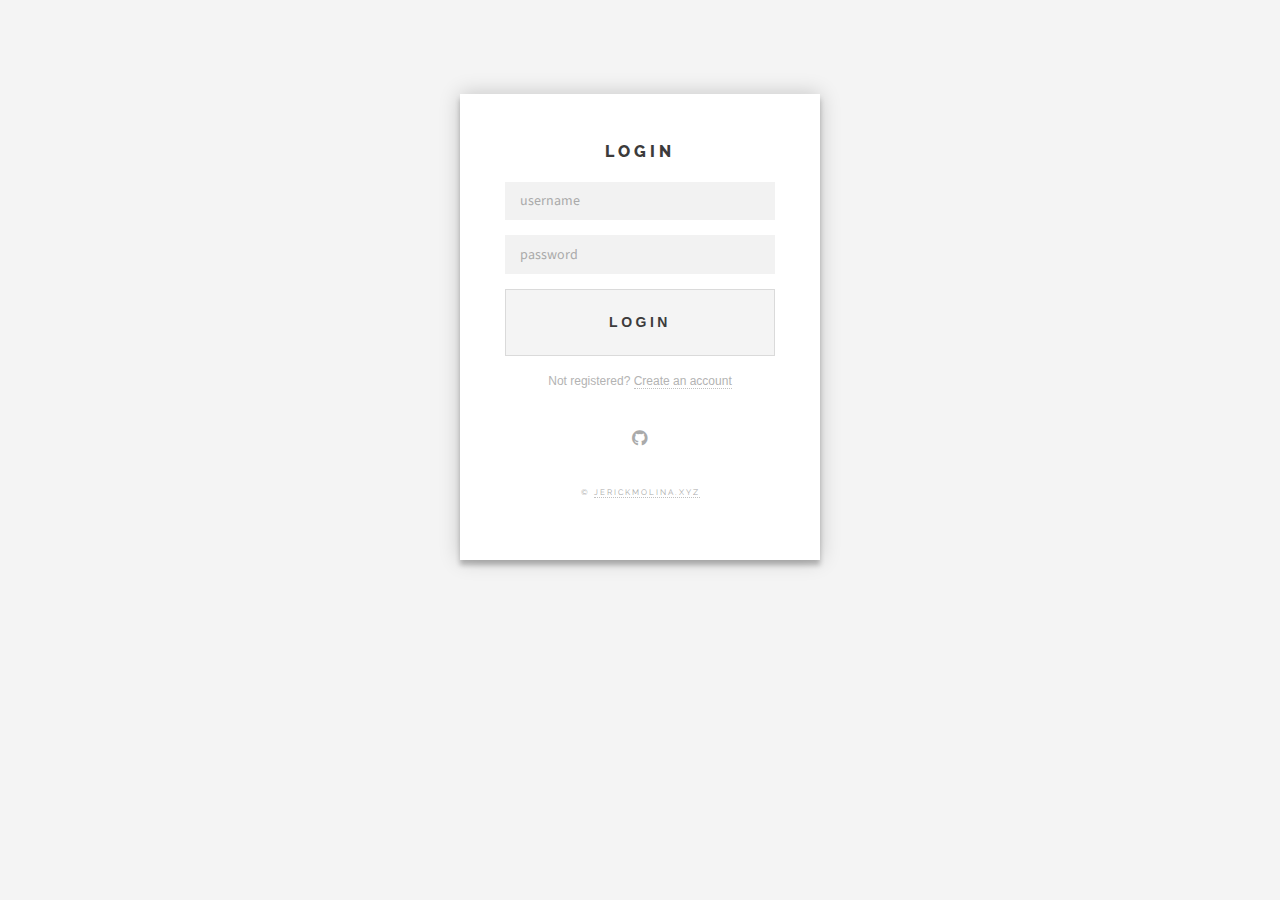
==== blog.html @ 4f43ad5d "added all files" ====
<!DOCTYPE html>
<html lang="en">
<head>
    <meta charset="UTF-8">
    <meta http-equiv="X-UA-Compatible" content="IE=edge">
    <meta name="viewport" content="width=device-width, initial-scale=1.0">
    <link rel="stylesheet" href="assets/css/main.css" />
    <link rel="stylesheet" href="assets/css/blog.css" />
    <title>Document</title>
</head>
<body>
    <body class="single is-preload">

		<!-- Wrapper -->
			<div id="wrapper">

				<!-- Header -->
					<header id="header">
						<h1><a href="index.html">Future Imperfect</a></h1>
						<nav class="links">
							<ul>
								<li><a href="/index.html">Home</a></li>
								<li class="profile"><a  href="profile.html">profile</a></li>
								<li><a class="logout"  href="#">Log In</a></li>
							</ul>
						</nav>
						<nav class="main">
							<ul>
								<li class="blog">
									<a class="fa-comment" href="#">Blog</a>
								
								</li>
								<li class="menu">
									<a class="fa-bars" href="#menu">Menu</a>
								</li>
							</ul>
						</nav>
					</header>

				<!-- Menu -->
				<section id="menu">

						<!-- Search -->
							<section>
								<form class="search" method="get" action="#">
									<input type="text" name="query" placeholder="Search" />
								</form>
							</section>

						<!-- Links -->
							<section>
								<ul class="links">
									<li>
										<a href="#">
											<h3>Lorem ipsum</h3>
											<p>Feugiat tempus veroeros dolor</p>
										</a>
									</li>
									<li>
										<a href="#">
											<h3>Dolor sit amet</h3>
											<p>Sed vitae justo condimentum</p>
										</a>
									</li>
									<li>
										<a href="#">
											<h3>Feugiat veroeros</h3>
											<p>Phasellus sed ultricies mi congue</p>
										</a>
									</li>
									<li>
										<a href="#">
											<h3>Etiam sed consequat</h3>
											<p>Porta lectus amet ultricies</p>
										</a>
									</li>
								</ul>
							</section>

						<!-- Actions -->
							<section>
								<ul class="actions stacked">
									<li><a href="#" class="button large fit">Log In</a></li>
								</ul>
							</section>

					</section>

				<!-- Main -->
             
					<div id="main">
                        <div class="form">    <h2> Create a blog post</h2>
							<h4><a href="#" onclick="history.back()">  | return </a></h2></h4>
						<!-- Post -->
							<article class="post">
								
								<header>
									<div class="title">
                                        <h4>Title</h4>
                                        <input  class="mTitle"type="text" maxlength="150" placeholder=""/>
                                        <h4>Sub Title</h4>
                                        <input class="sTitle" type="text" maxlength="150" placeholder=""/>
									</div>
									<div class="meta">
                                        <time class="published" datetime="2015-11-01">November 1, 2015</time>
										<div style="cursor:default;" class="author">  <span class="name">Jane Doe</span><img src="images/avatar.jpg" alt="" /></div> 
									</div>
								</header>
								<h4>Body</h4>
                                <textarea class="blogBody" maxlength="2500"></textarea>
								
							</article>
                            <button class="buttonPost">Post</button>
                        </div>
					</div>

				<!-- Footer -->
					<section id="footer">
						<ul class="icons">
							<li><a href="https://github.com/Jerick-Molina" class="icon brands fa-github"><span class="label">Twitter</span></a></li>
							
						</ul>
						<p class="copyright">&copy; 	<a href="https://jerickmolina.xyz" >jerickmolina.xyz</a> </p>
					</section>

			</div>



    <!-- Scripts -->
            <script src="assets/js/authorize.js"></script>
			<script src="assets/js/jquery.min.js"></script>
			<script src="assets/js/browser.min.js"></script>
			<script src="assets/js/breakpoints.min.js"></script>
			<script src="assets/js/util.js"></script>
            <script src="assets/js/authorize.js"></script>
			<script src="assets/js/main.js"></script>
            <script src="assets/js/blog.js"></script>
</body>

</html>
---- assets/css/main.css ----
@import url(fontawesome-all.min.css);
@import url("https://fonts.googleapis.com/css?family=Source+Sans+Pro:400,700|Raleway:400,800,900");

/*
	Future Imperfect by HTML5 UP
	html5up.net | @ajlkn
	Free for personal and commercial use under the CCA 3.0 license (html5up.net/license)
*/

html, body, div, span, applet, object,
iframe, h1, h2, h3, h4, h5, h6, p, blockquote,
pre, a, abbr, acronym, address, big, cite,
code, del, dfn, em, img, ins, kbd, q, s, samp,
small, strike, strong, sub, sup, tt, var, b,
u, i, center, dl, dt, dd, ol, ul, li, fieldset,
form, label, legend, table, caption, tbody,
tfoot, thead, tr, th, td, article, aside,
canvas, details, embed, figure, figcaption,
footer, header, hgroup, menu, nav, output, ruby,
section, summary, time, mark, audio, video {
	margin: 0;
	padding: 0;
	border: 0;
	font-size: 100%;
	font: inherit;
	vertical-align: baseline;}

article, aside, details, figcaption, figure,
footer, header, hgroup, menu, nav, section {
	display: block;}

body {
	line-height: 1;
}

ol, ul {
	list-style: none;
}

blockquote, q {
	quotes: none;
}

	blockquote:before, blockquote:after, q:before, q:after {
		content: '';
		content: none;
	}

table {
	border-collapse: collapse;
	border-spacing: 0;
}

body {
	-webkit-text-size-adjust: none;
}

mark {
	background-color: transparent;
	color: inherit;
}

input::-moz-focus-inner {
	border: 0;
	padding: 0;
}

input, select, textarea {
	-moz-appearance: none;
	-webkit-appearance: none;
	-ms-appearance: none;
	appearance: none;
}

/* Basic */

	@-ms-viewport {
		width: device-width;
	}

	body {
		-ms-overflow-style: scrollbar;
	}

	@media screen and (max-width: 480px) {

		html, body {
			min-width: 320px;
		}

	}

	html {
		box-sizing: border-box;
	}

	*, *:before, *:after {
		box-sizing: inherit;
	}

	body {
		background: #f4f4f4;
	}

		body.is-preload *, body.is-preload *:before, body.is-preload *:after {
			-moz-animation: none !important;
			-webkit-animation: none !important;
			-ms-animation: none !important;
			animation: none !important;
			-moz-transition: none !important;
			-webkit-transition: none !important;
			-ms-transition: none !important;
			transition: none !important;
		}

/* Type */

	body, input, select, textarea {
		color: #646464;
		font-family: "Source Sans Pro", Helvetica, sans-serif;
		font-size: 14pt;
		font-weight: 400;
		line-height: 1.75;
	}

		@media screen and (max-width: 1680px) {

			body, input, select, textarea {
				font-size: 12pt;
			}

		}

		@media screen and (max-width: 1280px) {

			body, input, select, textarea {
				font-size: 12pt;
			}

		}

		@media screen and (max-width: 980px) {

			body, input, select, textarea {
				font-size: 12pt;
			}

		}

		@media screen and (max-width: 736px) {

			body, input, select, textarea {
				font-size: 12pt;
			}

		}

		@media screen and (max-width: 480px) {

			body, input, select, textarea {
				font-size: 12pt;
			}

		}

	a {
		-moz-transition: color 0.2s ease, border-bottom-color 0.2s ease;
		-webkit-transition: color 0.2s ease, border-bottom-color 0.2s ease;
		-ms-transition: color 0.2s ease, border-bottom-color 0.2s ease;
		transition: color 0.2s ease, border-bottom-color 0.2s ease;
		border-bottom: dotted 1px rgba(160, 160, 160, 0.65);
		color: inherit;
		text-decoration: none;
	}

		a:before {
			-moz-transition: color 0.2s ease;
			-webkit-transition: color 0.2s ease;
			-ms-transition: color 0.2s ease;
			transition: color 0.2s ease;
			
		}
	.liked:before {
			
			color: #2ebaae !important;
		}
	
		a:hover {
			border-bottom-color: transparent;
			color: #2ebaae !important;
		}

			a:hover:before {
				color: #2ebaae !important;
			}

	strong, b {
		color: #3c3b3b;
		font-weight: 700;
	}

	em, i {
		font-style: italic;
	}

	p {
		margin: 0 0 2em 0;
	}

	h1, h2, h3, h4, h5, h6 {
		color: #3c3b3b;
		font-family: "Raleway", Helvetica, sans-serif;
		font-weight: 800;
		letter-spacing: 0.25em;
		line-height: 1.65;
		margin: 0 0 1em 0;
		text-transform: uppercase;
	}

		h1 a, h2 a, h3 a, h4 a, h5 a, h6 a {
			color: inherit;
			border-bottom: 0;
		}

	h2 {
		font-size: 1.1em;
	}

	h3 {
		font-size: 0.9em;
	}

	h4 {
		font-size: 0.7em;
	}

	h5 {
		font-size: 0.7em;
	}

	h6 {
		font-size: 0.7em;
	}

	sub {
		font-size: 0.8em;
		position: relative;
		top: 0.5em;
	}

	sup {
		font-size: 0.8em;
		position: relative;
		top: -0.5em;
	}

	blockquote {
		border-left: solid 4px rgba(160, 160, 160, 0.3);
		font-style: italic;
		margin: 0 0 2em 0;
		padding: 0.5em 0 0.5em 2em;
	}

	code {
		background: rgba(160, 160, 160, 0.075);
		border: solid 1px rgba(160, 160, 160, 0.3);
		font-family: "Courier New", monospace;
		font-size: 0.9em;
		margin: 0 0.25em;
		padding: 0.25em 0.65em;
	}

	pre {
		-webkit-overflow-scrolling: touch;
		font-family: "Courier New", monospace;
		font-size: 0.9em;
		margin: 0 0 2em 0;
	}

		pre code {
			display: block;
			line-height: 1.75em;
			padding: 1em 1.5em;
			overflow-x: auto;
		}

	hr {
		border: 0;
		border-bottom: solid 1px rgba(160, 160, 160, 0.3);
		margin: 2em 0;
	}

		hr.major {
			margin: 3em 0;
		}

	.align-left {
		text-align: left;
	}

	.align-center {
		text-align: center;
	}

	.align-right {
		text-align: right;
	}

/* Row */

	.row {
		display: flex;
		flex-wrap: wrap;
		box-sizing: border-box;
		align-items: stretch;
	}

		.row > * {
			box-sizing: border-box;
		}

		.row.gtr-uniform > * > :last-child {
			margin-bottom: 0;
		}

		.row.aln-left {
			justify-content: flex-start;
		}

		.row.aln-center {
			justify-content: center;
		}

		.row.aln-right {
			justify-content: flex-end;
		}

		.row.aln-top {
			align-items: flex-start;
		}

		.row.aln-middle {
			align-items: center;
		}

		.row.aln-bottom {
			align-items: flex-end;
		}

		.row > .imp {
			order: -1;
		}

		.row > .col-1 {
			width: 8.33333%;
		}

		.row > .off-1 {
			margin-left: 8.33333%;
		}

		.row > .col-2 {
			width: 16.66667%;
		}

		.row > .off-2 {
			margin-left: 16.66667%;
		}

		.row > .col-3 {
			width: 25%;
		}

		.row > .off-3 {
			margin-left: 25%;
		}

		.row > .col-4 {
			width: 33.33333%;
		}

		.row > .off-4 {
			margin-left: 33.33333%;
		}

		.row > .col-5 {
			width: 41.66667%;
		}

		.row > .off-5 {
			margin-left: 41.66667%;
		}

		.row > .col-6 {
			width: 50%;
		}

		.row > .off-6 {
			margin-left: 50%;
		}

		.row > .col-7 {
			width: 58.33333%;
		}

		.row > .off-7 {
			margin-left: 58.33333%;
		}

		.row > .col-8 {
			width: 66.66667%;
		}

		.row > .off-8 {
			margin-left: 66.66667%;
		}

		.row > .col-9 {
			width: 75%;
		}

		.row > .off-9 {
			margin-left: 75%;
		}

		.row > .col-10 {
			width: 83.33333%;
		}

		.row > .off-10 {
			margin-left: 83.33333%;
		}

		.row > .col-11 {
			width: 91.66667%;
		}

		.row > .off-11 {
			margin-left: 91.66667%;
		}

		.row > .col-12 {
			width: 100%;
		}

		.row > .off-12 {
			margin-left: 100%;
		}

		.row.gtr-0 {
			margin-top: 0;
			margin-left: 0em;
		}

			.row.gtr-0 > * {
				padding: 0 0 0 0em;
			}

			.row.gtr-0.gtr-uniform {
				margin-top: 0em;
			}

				.row.gtr-0.gtr-uniform > * {
					padding-top: 0em;
				}

		.row.gtr-25 {
			margin-top: 0;
			margin-left: -0.25em;
		}

			.row.gtr-25 > * {
				padding: 0 0 0 0.25em;
			}

			.row.gtr-25.gtr-uniform {
				margin-top: -0.25em;
			}

				.row.gtr-25.gtr-uniform > * {
					padding-top: 0.25em;
				}

		.row.gtr-50 {
			margin-top: 0;
			margin-left: -0.5em;
		}

			.row.gtr-50 > * {
				padding: 0 0 0 0.5em;
			}

			.row.gtr-50.gtr-uniform {
				margin-top: -0.5em;
			}

				.row.gtr-50.gtr-uniform > * {
					padding-top: 0.5em;
				}

		.row {
			margin-top: 0;
			margin-left: -1em;
		}

			.row > * {
				padding: 0 0 0 1em;
			}

			.row.gtr-uniform {
				margin-top: -1em;
			}

				.row.gtr-uniform > * {
					padding-top: 1em;
				}

		.row.gtr-150 {
			margin-top: 0;
			margin-left: -1.5em;
		}

			.row.gtr-150 > * {
				padding: 0 0 0 1.5em;
			}

			.row.gtr-150.gtr-uniform {
				margin-top: -1.5em;
			}

				.row.gtr-150.gtr-uniform > * {
					padding-top: 1.5em;
				}

		.row.gtr-200 {
			margin-top: 0;
			margin-left: -2em;
		}

			.row.gtr-200 > * {
				padding: 0 0 0 2em;
			}

			.row.gtr-200.gtr-uniform {
				margin-top: -2em;
			}

				.row.gtr-200.gtr-uniform > * {
					padding-top: 2em;
				}

		@media screen and (max-width: 1680px) {

			.row {
				display: flex;
				flex-wrap: wrap;
				box-sizing: border-box;
				align-items: stretch;
			}

				.row > * {
					box-sizing: border-box;
				}

				.row.gtr-uniform > * > :last-child {
					margin-bottom: 0;
				}

				.row.aln-left {
					justify-content: flex-start;
				}

				.row.aln-center {
					justify-content: center;
				}

				.row.aln-right {
					justify-content: flex-end;
				}

				.row.aln-top {
					align-items: flex-start;
				}

				.row.aln-middle {
					align-items: center;
				}

				.row.aln-bottom {
					align-items: flex-end;
				}

				.row > .imp-xlarge {
					order: -1;
				}

				.row > .col-1-xlarge {
					width: 8.33333%;
				}

				.row > .off-1-xlarge {
					margin-left: 8.33333%;
				}

				.row > .col-2-xlarge {
					width: 16.66667%;
				}

				.row > .off-2-xlarge {
					margin-left: 16.66667%;
				}

				.row > .col-3-xlarge {
					width: 25%;
				}

				.row > .off-3-xlarge {
					margin-left: 25%;
				}

				.row > .col-4-xlarge {
					width: 33.33333%;
				}

				.row > .off-4-xlarge {
					margin-left: 33.33333%;
				}

				.row > .col-5-xlarge {
					width: 41.66667%;
				}

				.row > .off-5-xlarge {
					margin-left: 41.66667%;
				}

				.row > .col-6-xlarge {
					width: 50%;
				}

				.row > .off-6-xlarge {
					margin-left: 50%;
				}

				.row > .col-7-xlarge {
					width: 58.33333%;
				}

				.row > .off-7-xlarge {
					margin-left: 58.33333%;
				}

				.row > .col-8-xlarge {
					width: 66.66667%;
				}

				.row > .off-8-xlarge {
					margin-left: 66.66667%;
				}

				.row > .col-9-xlarge {
					width: 75%;
				}

				.row > .off-9-xlarge {
					margin-left: 75%;
				}

				.row > .col-10-xlarge {
					width: 83.33333%;
				}

				.row > .off-10-xlarge {
					margin-left: 83.33333%;
				}

				.row > .col-11-xlarge {
					width: 91.66667%;
				}

				.row > .off-11-xlarge {
					margin-left: 91.66667%;
				}

				.row > .col-12-xlarge {
					width: 100%;
				}

				.row > .off-12-xlarge {
					margin-left: 100%;
				}

				.row.gtr-0 {
					margin-top: 0;
					margin-left: 0em;
				}

					.row.gtr-0 > * {
						padding: 0 0 0 0em;
					}

					.row.gtr-0.gtr-uniform {
						margin-top: 0em;
					}

						.row.gtr-0.gtr-uniform > * {
							padding-top: 0em;
						}

				.row.gtr-25 {
					margin-top: 0;
					margin-left: -0.25em;
				}

					.row.gtr-25 > * {
						padding: 0 0 0 0.25em;
					}

					.row.gtr-25.gtr-uniform {
						margin-top: -0.25em;
					}

						.row.gtr-25.gtr-uniform > * {
							padding-top: 0.25em;
						}

				.row.gtr-50 {
					margin-top: 0;
					margin-left: -0.5em;
				}

					.row.gtr-50 > * {
						padding: 0 0 0 0.5em;
					}

					.row.gtr-50.gtr-uniform {
						margin-top: -0.5em;
					}

						.row.gtr-50.gtr-uniform > * {
							padding-top: 0.5em;
						}

				.row {
					margin-top: 0;
					margin-left: -1em;
				}

					.row > * {
						padding: 0 0 0 1em;
					}

					.row.gtr-uniform {
						margin-top: -1em;
					}

						.row.gtr-uniform > * {
							padding-top: 1em;
						}

				.row.gtr-150 {
					margin-top: 0;
					margin-left: -1.5em;
				}

					.row.gtr-150 > * {
						padding: 0 0 0 1.5em;
					}

					.row.gtr-150.gtr-uniform {
						margin-top: -1.5em;
					}

						.row.gtr-150.gtr-uniform > * {
							padding-top: 1.5em;
						}

				.row.gtr-200 {
					margin-top: 0;
					margin-left: -2em;
				}

					.row.gtr-200 > * {
						padding: 0 0 0 2em;
					}

					.row.gtr-200.gtr-uniform {
						margin-top: -2em;
					}

						.row.gtr-200.gtr-uniform > * {
							padding-top: 2em;
						}

		}

		@media screen and (max-width: 1280px) {

			.row {
				display: flex;
				flex-wrap: wrap;
				box-sizing: border-box;
				align-items: stretch;
			}

				.row > * {
					box-sizing: border-box;
				}

				.row.gtr-uniform > * > :last-child {
					margin-bottom: 0;
				}

				.row.aln-left {
					justify-content: flex-start;
				}

				.row.aln-center {
					justify-content: center;
				}

				.row.aln-right {
					justify-content: flex-end;
				}

				.row.aln-top {
					align-items: flex-start;
				}

				.row.aln-middle {
					align-items: center;
				}

				.row.aln-bottom {
					align-items: flex-end;
				}

				.row > .imp-large {
					order: -1;
				}

				.row > .col-1-large {
					width: 8.33333%;
				}

				.row > .off-1-large {
					margin-left: 8.33333%;
				}

				.row > .col-2-large {
					width: 16.66667%;
				}

				.row > .off-2-large {
					margin-left: 16.66667%;
				}

				.row > .col-3-large {
					width: 25%;
				}

				.row > .off-3-large {
					margin-left: 25%;
				}

				.row > .col-4-large {
					width: 33.33333%;
				}

				.row > .off-4-large {
					margin-left: 33.33333%;
				}

				.row > .col-5-large {
					width: 41.66667%;
				}

				.row > .off-5-large {
					margin-left: 41.66667%;
				}

				.row > .col-6-large {
					width: 50%;
				}

				.row > .off-6-large {
					margin-left: 50%;
				}

				.row > .col-7-large {
					width: 58.33333%;
				}

				.row > .off-7-large {
					margin-left: 58.33333%;
				}

				.row > .col-8-large {
					width: 66.66667%;
				}

				.row > .off-8-large {
					margin-left: 66.66667%;
				}

				.row > .col-9-large {
					width: 75%;
				}

				.row > .off-9-large {
					margin-left: 75%;
				}

				.row > .col-10-large {
					width: 83.33333%;
				}

				.row > .off-10-large {
					margin-left: 83.33333%;
				}

				.row > .col-11-large {
					width: 91.66667%;
				}

				.row > .off-11-large {
					margin-left: 91.66667%;
				}

				.row > .col-12-large {
					width: 100%;
				}

				.row > .off-12-large {
					margin-left: 100%;
				}

				.row.gtr-0 {
					margin-top: 0;
					margin-left: 0em;
				}

					.row.gtr-0 > * {
						padding: 0 0 0 0em;
					}

					.row.gtr-0.gtr-uniform {
						margin-top: 0em;
					}

						.row.gtr-0.gtr-uniform > * {
							padding-top: 0em;
						}

				.row.gtr-25 {
					margin-top: 0;
					margin-left: -0.25em;
				}

					.row.gtr-25 > * {
						padding: 0 0 0 0.25em;
					}

					.row.gtr-25.gtr-uniform {
						margin-top: -0.25em;
					}

						.row.gtr-25.gtr-uniform > * {
							padding-top: 0.25em;
						}

				.row.gtr-50 {
					margin-top: 0;
					margin-left: -0.5em;
				}

					.row.gtr-50 > * {
						padding: 0 0 0 0.5em;
					}

					.row.gtr-50.gtr-uniform {
						margin-top: -0.5em;
					}

						.row.gtr-50.gtr-uniform > * {
							padding-top: 0.5em;
						}

				.row {
					margin-top: 0;
					margin-left: -1em;
				}

					.row > * {
						padding: 0 0 0 1em;
					}

					.row.gtr-uniform {
						margin-top: -1em;
					}

						.row.gtr-uniform > * {
							padding-top: 1em;
						}

				.row.gtr-150 {
					margin-top: 0;
					margin-left: -1.5em;
				}

					.row.gtr-150 > * {
						padding: 0 0 0 1.5em;
					}

					.row.gtr-150.gtr-uniform {
						margin-top: -1.5em;
					}

						.row.gtr-150.gtr-uniform > * {
							padding-top: 1.5em;
						}

				.row.gtr-200 {
					margin-top: 0;
					margin-left: -2em;
				}

					.row.gtr-200 > * {
						padding: 0 0 0 2em;
					}

					.row.gtr-200.gtr-uniform {
						margin-top: -2em;
					}

						.row.gtr-200.gtr-uniform > * {
							padding-top: 2em;
						}

		}

		@media screen and (max-width: 980px) {

			.row {
				display: flex;
				flex-wrap: wrap;
				box-sizing: border-box;
				align-items: stretch;
			}

				.row > * {
					box-sizing: border-box;
				}

				.row.gtr-uniform > * > :last-child {
					margin-bottom: 0;
				}

				.row.aln-left {
					justify-content: flex-start;
				}

				.row.aln-center {
					justify-content: center;
				}

				.row.aln-right {
					justify-content: flex-end;
				}

				.row.aln-top {
					align-items: flex-start;
				}

				.row.aln-middle {
					align-items: center;
				}

				.row.aln-bottom {
					align-items: flex-end;
				}

				.row > .imp-medium {
					order: -1;
				}

				.row > .col-1-medium {
					width: 8.33333%;
				}

				.row > .off-1-medium {
					margin-left: 8.33333%;
				}

				.row > .col-2-medium {
					width: 16.66667%;
				}

				.row > .off-2-medium {
					margin-left: 16.66667%;
				}

				.row > .col-3-medium {
					width: 25%;
				}

				.row > .off-3-medium {
					margin-left: 25%;
				}

				.row > .col-4-medium {
					width: 33.33333%;
				}

				.row > .off-4-medium {
					margin-left: 33.33333%;
				}

				.row > .col-5-medium {
					width: 41.66667%;
				}

				.row > .off-5-medium {
					margin-left: 41.66667%;
				}

				.row > .col-6-medium {
					width: 50%;
				}

				.row > .off-6-medium {
					margin-left: 50%;
				}

				.row > .col-7-medium {
					width: 58.33333%;
				}

				.row > .off-7-medium {
					margin-left: 58.33333%;
				}

				.row > .col-8-medium {
					width: 66.66667%;
				}

				.row > .off-8-medium {
					margin-left: 66.66667%;
				}

				.row > .col-9-medium {
					width: 75%;
				}

				.row > .off-9-medium {
					margin-left: 75%;
				}

				.row > .col-10-medium {
					width: 83.33333%;
				}

				.row > .off-10-medium {
					margin-left: 83.33333%;
				}

				.row > .col-11-medium {
					width: 91.66667%;
				}

				.row > .off-11-medium {
					margin-left: 91.66667%;
				}

				.row > .col-12-medium {
					width: 100%;
				}

				.row > .off-12-medium {
					margin-left: 100%;
				}

				.row.gtr-0 {
					margin-top: 0;
					margin-left: 0em;
				}

					.row.gtr-0 > * {
						padding: 0 0 0 0em;
					}

					.row.gtr-0.gtr-uniform {
						margin-top: 0em;
					}

						.row.gtr-0.gtr-uniform > * {
							padding-top: 0em;
						}

				.row.gtr-25 {
					margin-top: 0;
					margin-left: -0.25em;
				}

					.row.gtr-25 > * {
						padding: 0 0 0 0.25em;
					}

					.row.gtr-25.gtr-uniform {
						margin-top: -0.25em;
					}

						.row.gtr-25.gtr-uniform > * {
							padding-top: 0.25em;
						}

				.row.gtr-50 {
					margin-top: 0;
					margin-left: -0.5em;
				}

					.row.gtr-50 > * {
						padding: 0 0 0 0.5em;
					}

					.row.gtr-50.gtr-uniform {
						margin-top: -0.5em;
					}

						.row.gtr-50.gtr-uniform > * {
							padding-top: 0.5em;
						}

				.row {
					margin-top: 0;
					margin-left: -1em;
				}

					.row > * {
						padding: 0 0 0 1em;
					}

					.row.gtr-uniform {
						margin-top: -1em;
					}

						.row.gtr-uniform > * {
							padding-top: 1em;
						}

				.row.gtr-150 {
					margin-top: 0;
					margin-left: -1.5em;
				}

					.row.gtr-150 > * {
						padding: 0 0 0 1.5em;
					}

					.row.gtr-150.gtr-uniform {
						margin-top: -1.5em;
					}

						.row.gtr-150.gtr-uniform > * {
							padding-top: 1.5em;
						}

				.row.gtr-200 {
					margin-top: 0;
					margin-left: -2em;
				}

					.row.gtr-200 > * {
						padding: 0 0 0 2em;
					}

					.row.gtr-200.gtr-uniform {
						margin-top: -2em;
					}

						.row.gtr-200.gtr-uniform > * {
							padding-top: 2em;
						}

		}

		@media screen and (max-width: 736px) {

			.row {
				display: flex;
				flex-wrap: wrap;
				box-sizing: border-box;
				align-items: stretch;
			}

				.row > * {
					box-sizing: border-box;
				}

				.row.gtr-uniform > * > :last-child {
					margin-bottom: 0;
				}

				.row.aln-left {
					justify-content: flex-start;
				}

				.row.aln-center {
					justify-content: center;
				}

				.row.aln-right {
					justify-content: flex-end;
				}

				.row.aln-top {
					align-items: flex-start;
				}

				.row.aln-middle {
					align-items: center;
				}

				.row.aln-bottom {
					align-items: flex-end;
				}

				.row > .imp-small {
					order: -1;
				}

				.row > .col-1-small {
					width: 8.33333%;
				}

				.row > .off-1-small {
					margin-left: 8.33333%;
				}

				.row > .col-2-small {
					width: 16.66667%;
				}

				.row > .off-2-small {
					margin-left: 16.66667%;
				}

				.row > .col-3-small {
					width: 25%;
				}

				.row > .off-3-small {
					margin-left: 25%;
				}

				.row > .col-4-small {
					width: 33.33333%;
				}

				.row > .off-4-small {
					margin-left: 33.33333%;
				}

				.row > .col-5-small {
					width: 41.66667%;
				}

				.row > .off-5-small {
					margin-left: 41.66667%;
				}

				.row > .col-6-small {
					width: 50%;
				}

				.row > .off-6-small {
					margin-left: 50%;
				}

				.row > .col-7-small {
					width: 58.33333%;
				}

				.row > .off-7-small {
					margin-left: 58.33333%;
				}

				.row > .col-8-small {
					width: 66.66667%;
				}

				.row > .off-8-small {
					margin-left: 66.66667%;
				}

				.row > .col-9-small {
					width: 75%;
				}

				.row > .off-9-small {
					margin-left: 75%;
				}

				.row > .col-10-small {
					width: 83.33333%;
				}

				.row > .off-10-small {
					margin-left: 83.33333%;
				}

				.row > .col-11-small {
					width: 91.66667%;
				}

				.row > .off-11-small {
					margin-left: 91.66667%;
				}

				.row > .col-12-small {
					width: 100%;
				}

				.row > .off-12-small {
					margin-left: 100%;
				}

				.row.gtr-0 {
					margin-top: 0;
					margin-left: 0em;
				}

					.row.gtr-0 > * {
						padding: 0 0 0 0em;
					}

					.row.gtr-0.gtr-uniform {
						margin-top: 0em;
					}

						.row.gtr-0.gtr-uniform > * {
							padding-top: 0em;
						}

				.row.gtr-25 {
					margin-top: 0;
					margin-left: -0.25em;
				}

					.row.gtr-25 > * {
						padding: 0 0 0 0.25em;
					}

					.row.gtr-25.gtr-uniform {
						margin-top: -0.25em;
					}

						.row.gtr-25.gtr-uniform > * {
							padding-top: 0.25em;
						}

				.row.gtr-50 {
					margin-top: 0;
					margin-left: -0.5em;
				}

					.row.gtr-50 > * {
						padding: 0 0 0 0.5em;
					}

					.row.gtr-50.gtr-uniform {
						margin-top: -0.5em;
					}

						.row.gtr-50.gtr-uniform > * {
							padding-top: 0.5em;
						}

				.row {
					margin-top: 0;
					margin-left: -1em;
				}

					.row > * {
						padding: 0 0 0 1em;
					}

					.row.gtr-uniform {
						margin-top: -1em;
					}

						.row.gtr-uniform > * {
							padding-top: 1em;
						}

				.row.gtr-150 {
					margin-top: 0;
					margin-left: -1.5em;
				}

					.row.gtr-150 > * {
						padding: 0 0 0 1.5em;
					}

					.row.gtr-150.gtr-uniform {
						margin-top: -1.5em;
					}

						.row.gtr-150.gtr-uniform > * {
							padding-top: 1.5em;
						}

				.row.gtr-200 {
					margin-top: 0;
					margin-left: -2em;
				}

					.row.gtr-200 > * {
						padding: 0 0 0 2em;
					}

					.row.gtr-200.gtr-uniform {
						margin-top: -2em;
					}

						.row.gtr-200.gtr-uniform > * {
							padding-top: 2em;
						}

		}

		@media screen and (max-width: 480px) {

			.row {
				display: flex;
				flex-wrap: wrap;
				box-sizing: border-box;
				align-items: stretch;
			}

				.row > * {
					box-sizing: border-box;
				}

				.row.gtr-uniform > * > :last-child {
					margin-bottom: 0;
				}

				.row.aln-left {
					justify-content: flex-start;
				}

				.row.aln-center {
					justify-content: center;
				}

				.row.aln-right {
					justify-content: flex-end;
				}

				.row.aln-top {
					align-items: flex-start;
				}

				.row.aln-middle {
					align-items: center;
				}

				.row.aln-bottom {
					align-items: flex-end;
				}

				.row > .imp-xsmall {
					order: -1;
				}

				.row > .col-1-xsmall {
					width: 8.33333%;
				}

				.row > .off-1-xsmall {
					margin-left: 8.33333%;
				}

				.row > .col-2-xsmall {
					width: 16.66667%;
				}

				.row > .off-2-xsmall {
					margin-left: 16.66667%;
				}

				.row > .col-3-xsmall {
					width: 25%;
				}

				.row > .off-3-xsmall {
					margin-left: 25%;
				}

				.row > .col-4-xsmall {
					width: 33.33333%;
				}

				.row > .off-4-xsmall {
					margin-left: 33.33333%;
				}

				.row > .col-5-xsmall {
					width: 41.66667%;
				}

				.row > .off-5-xsmall {
					margin-left: 41.66667%;
				}

				.row > .col-6-xsmall {
					width: 50%;
				}

				.row > .off-6-xsmall {
					margin-left: 50%;
				}

				.row > .col-7-xsmall {
					width: 58.33333%;
				}

				.row > .off-7-xsmall {
					margin-left: 58.33333%;
				}

				.row > .col-8-xsmall {
					width: 66.66667%;
				}

				.row > .off-8-xsmall {
					margin-left: 66.66667%;
				}

				.row > .col-9-xsmall {
					width: 75%;
				}

				.row > .off-9-xsmall {
					margin-left: 75%;
				}

				.row > .col-10-xsmall {
					width: 83.33333%;
				}

				.row > .off-10-xsmall {
					margin-left: 83.33333%;
				}

				.row > .col-11-xsmall {
					width: 91.66667%;
				}

				.row > .off-11-xsmall {
					margin-left: 91.66667%;
				}

				.row > .col-12-xsmall {
					width: 100%;
				}

				.row > .off-12-xsmall {
					margin-left: 100%;
				}

				.row.gtr-0 {
					margin-top: 0;
					margin-left: 0em;
				}

					.row.gtr-0 > * {
						padding: 0 0 0 0em;
					}

					.row.gtr-0.gtr-uniform {
						margin-top: 0em;
					}

						.row.gtr-0.gtr-uniform > * {
							padding-top: 0em;
						}

				.row.gtr-25 {
					margin-top: 0;
					margin-left: -0.25em;
				}

					.row.gtr-25 > * {
						padding: 0 0 0 0.25em;
					}

					.row.gtr-25.gtr-uniform {
						margin-top: -0.25em;
					}

						.row.gtr-25.gtr-uniform > * {
							padding-top: 0.25em;
						}

				.row.gtr-50 {
					margin-top: 0;
					margin-left: -0.5em;
				}

					.row.gtr-50 > * {
						padding: 0 0 0 0.5em;
					}

					.row.gtr-50.gtr-uniform {
						margin-top: -0.5em;
					}

						.row.gtr-50.gtr-uniform > * {
							padding-top: 0.5em;
						}

				.row {
					margin-top: 0;
					margin-left: -1em;
				}

					.row > * {
						padding: 0 0 0 1em;
					}

					.row.gtr-uniform {
						margin-top: -1em;
					}

						.row.gtr-uniform > * {
							padding-top: 1em;
						}

				.row.gtr-150 {
					margin-top: 0;
					margin-left: -1.5em;
				}

					.row.gtr-150 > * {
						padding: 0 0 0 1.5em;
					}

					.row.gtr-150.gtr-uniform {
						margin-top: -1.5em;
					}

						.row.gtr-150.gtr-uniform > * {
							padding-top: 1.5em;
						}

				.row.gtr-200 {
					margin-top: 0;
					margin-left: -2em;
				}

					.row.gtr-200 > * {
						padding: 0 0 0 2em;
					}

					.row.gtr-200.gtr-uniform {
						margin-top: -2em;
					}

						.row.gtr-200.gtr-uniform > * {
							padding-top: 2em;
						}

		}

/* Author */

	.author {
		display: -moz-flex;
		display: -webkit-flex;
		display: -ms-flex;
		display: flex;
		-moz-flex-direction: row;
		-webkit-flex-direction: row;
		-ms-flex-direction: row;
		flex-direction: row;
		-moz-align-items: center;
		-webkit-align-items: center;
		-ms-align-items: center;
		align-items: center;
		-moz-justify-content: -moz-flex-end;
		-webkit-justify-content: -webkit-flex-end;
		-ms-justify-content: -ms-flex-end;
		justify-content: flex-end;
		border-bottom: 0;
		font-family: "Raleway", Helvetica, sans-serif;
		font-size: 0.6em;
		font-weight: 400;
		letter-spacing: 0.25em;
		text-transform: uppercase;
		white-space: nowrap;
	}

		.author .name {
			-moz-transition: border-bottom-color 0.2s ease;
			-webkit-transition: border-bottom-color 0.2s ease;
			-ms-transition: border-bottom-color 0.2s ease;
			transition: border-bottom-color 0.2s ease;
			border-bottom: dotted 1px rgba(160, 160, 160, 0.65);
			display: block;
			margin: 0 1.5em 0 0;
		}

		.author img {
			border-radius: 100%;
			display: block;
			width: 4em;
		}

		.author:hover .name {
			border-bottom-color: transparent;
		}

/* Blurb */

	.blurb h2 {
		font-size: 0.8em;
		margin: 0 0 1.5em 0;
	}

	.blurb h3 {
		font-size: 0.7em;
	}

	.blurb p {
		font-size: 0.9em;
	}

/* Box */

	.box {
		border: solid 1px rgba(160, 160, 160, 0.3);
		margin-bottom: 2em;
		padding: 1.5em;
	}

		.box > :last-child,
		.box > :last-child > :last-child,
		.box > :last-child > :last-child > :last-child {
			margin-bottom: 0;
		}

		.box.alt {
			border: 0;
			border-radius: 0;
			padding: 0;
		}

/* Button */

	input[type="submit"],
	input[type="reset"],
	input[type="button"],
	button,
	.button {
		-moz-appearance: none;
		-webkit-appearance: none;
		-ms-appearance: none;
		appearance: none;
		-moz-transition: background-color 0.2s ease, box-shadow 0.2s ease, color 0.2s ease;
		-webkit-transition: background-color 0.2s ease, box-shadow 0.2s ease, color 0.2s ease;
		-ms-transition: background-color 0.2s ease, box-shadow 0.2s ease, color 0.2s ease;
		transition: background-color 0.2s ease, box-shadow 0.2s ease, color 0.2s ease;
		background-color: transparent;
		border: 0;
		box-shadow: inset 0 0 0 1px rgba(160, 160, 160, 0.3);
		color: #3c3b3b !important;
		cursor: pointer;
		display: inline-block;
		font-family: "Raleway", Helvetica, sans-serif;
		font-size: 0.6em;
		font-weight: 800;
		height: 4.8125em;
		letter-spacing: 0.25em;
		line-height: 4.8125em;
		padding: 0 2.5em;
		text-align: center;
		text-decoration: none;
		text-transform: uppercase;
		white-space: nowrap;
	}

		input[type="submit"]:hover,
		input[type="reset"]:hover,
		input[type="button"]:hover,
		button:hover,
		.button:hover {
			box-shadow: inset 0 0 0 1px #2ebaae;
			color: #2ebaae !important;
		}

			input[type="submit"]:hover:active,
			input[type="reset"]:hover:active,
			input[type="button"]:hover:active,
			button:hover:active,
			.button:hover:active {
				background-color: rgba(46, 186, 174, 0.05);
			}

		input[type="submit"]:before, input[type="submit"]:after,
		input[type="reset"]:before,
		input[type="reset"]:after,
		input[type="button"]:before,
		input[type="button"]:after,
		button:before,
		button:after,
		.button:before,
		.button:after {
			color: #aaaaaa;
			position: relative;
		}

		input[type="submit"]:before,
		input[type="reset"]:before,
		input[type="button"]:before,
		button:before,
		.button:before {
			left: -1em;
			padding: 0 0 0 0.75em;
		}

		input[type="submit"]:after,
		input[type="reset"]:after,
		input[type="button"]:after,
		button:after,
		.button:after {
			left: 1em;
			padding: 0 0.75em 0 0;
		}

		input[type="submit"].fit,
		input[type="reset"].fit,
		input[type="button"].fit,
		button.fit,
		.button.fit {
			width: 100%;
		}

		input[type="submit"].large,
		input[type="reset"].large,
		input[type="button"].large,
		button.large,
		.button.large {
			font-size: 0.7em;
			padding: 0 3em;
		}

		input[type="submit"].small,
		input[type="reset"].small,
		input[type="button"].small,
		button.small,
		.button.small {
			font-size: 0.5em;
		}

		input[type="submit"].disabled, input[type="submit"]:disabled,
		input[type="reset"].disabled,
		input[type="reset"]:disabled,
		input[type="button"].disabled,
		input[type="button"]:disabled,
		button.disabled,
		button:disabled,
		.button.disabled,
		.button:disabled {
			pointer-events: none;
			color: rgba(160, 160, 160, 0.3) !important;
		}

			input[type="submit"].disabled:before, input[type="submit"]:disabled:before,
			input[type="reset"].disabled:before,
			input[type="reset"]:disabled:before,
			input[type="button"].disabled:before,
			input[type="button"]:disabled:before,
			button.disabled:before,
			button:disabled:before,
			.button.disabled:before,
			.button:disabled:before {
				color: rgba(160, 160, 160, 0.3) !important;
			}

/* Form */

	form {
		margin: 0 0 2em 0;
	}

		form.search {
			text-decoration: none;
			position: relative;
		}

			form.search:before {
				-moz-osx-font-smoothing: grayscale;
				-webkit-font-smoothing: antialiased;
				display: inline-block;
				font-style: normal;
				font-variant: normal;
				text-rendering: auto;
				line-height: 1;
				text-transform: none !important;
				font-family: 'Font Awesome 5 Free';
				font-weight: 900;
			}

			form.search:before {
				color: #aaaaaa;
				content: '\f002';
				display: block;
				height: 2.75em;
				left: 0;
				line-height: 2.75em;
				position: absolute;
				text-align: center;
				top: 0;
				width: 2.5em;
			}

			form.search > input:first-child {
				padding-left: 2.5em;
			}

	label {
		color: #3c3b3b;
		display: block;
		font-size: 0.9em;
		font-weight: 700;
		margin: 0 0 1em 0;
	}

	input[type="text"],
	input[type="password"],
	input[type="email"],
	input[type="tel"],
	select,
	textarea {
		-moz-appearance: none;
		-webkit-appearance: none;
		-ms-appearance: none;
		appearance: none;
		background: rgba(160, 160, 160, 0.075);
		border: none;
		border: solid 1px rgba(160, 160, 160, 0.3);
		border-radius: 0;
		color: inherit;
		display: block;
		outline: 0;
		padding: 0 1em;
		text-decoration: none;
		width: 100%;
	}

		input[type="text"]:invalid,
		input[type="password"]:invalid,
		input[type="email"]:invalid,
		input[type="tel"]:invalid,
		select:invalid,
		textarea:invalid {
			box-shadow: none;
		}

		input[type="text"]:focus,
		input[type="password"]:focus,
		input[type="email"]:focus,
		input[type="tel"]:focus,
		select:focus,
		textarea:focus {
			border-color: #2ebaae;
			box-shadow: inset 0 0 0 1px #2ebaae;
		}

	.select-wrapper {
		text-decoration: none;
		display: block;
		position: relative;
	}

		.select-wrapper:before {
			-moz-osx-font-smoothing: grayscale;
			-webkit-font-smoothing: antialiased;
			display: inline-block;
			font-style: normal;
			font-variant: normal;
			text-rendering: auto;
			line-height: 1;
			text-transform: none !important;
			font-family: 'Font Awesome 5 Free';
			font-weight: 900;
		}

		.select-wrapper:before {
			color: rgba(160, 160, 160, 0.3);
			content: '\f078';
			display: block;
			height: 2.75em;
			line-height: 2.75em;
			pointer-events: none;
			position: absolute;
			right: 0;
			text-align: center;
			top: 0;
			width: 2.75em;
		}

		.select-wrapper select::-ms-expand {
			display: none;
		}

	select {
		background-image: url("data:image/svg+xml;charset=utf8,%3Csvg xmlns='http://www.w3.org/2000/svg' width='40' height='40' preserveAspectRatio='none' viewBox='0 0 40 40'%3E%3Cpath d='M9.4,12.3l10.4,10.4l10.4-10.4c0.2-0.2,0.5-0.4,0.9-0.4c0.3,0,0.6,0.1,0.9,0.4l3.3,3.3c0.2,0.2,0.4,0.5,0.4,0.9 c0,0.4-0.1,0.6-0.4,0.9L20.7,31.9c-0.2,0.2-0.5,0.4-0.9,0.4c-0.3,0-0.6-0.1-0.9-0.4L4.3,17.3c-0.2-0.2-0.4-0.5-0.4-0.9 c0-0.4,0.1-0.6,0.4-0.9l3.3-3.3c0.2-0.2,0.5-0.4,0.9-0.4S9.1,12.1,9.4,12.3z' fill='rgba(160, 160, 160, 0.3)' /%3E%3C/svg%3E");
		background-size: 1.25rem;
		background-repeat: no-repeat;
		background-position: calc(100% - 1rem) center;
		height: 2.75em;
		padding-right: 2.75em;
		text-overflow: ellipsis;
	}

		select option {
			color: #3c3b3b;
			background: #ffffff;
		}

		select:focus::-ms-value {
			background-color: transparent;
		}

		select::-ms-expand {
			display: none;
		}

	input[type="text"],
	input[type="password"],
	input[type="email"],
	select {
		height: 2.75em;
	}

	textarea {
		padding: 0.75em 1em;
	}

	input[type="checkbox"],
	input[type="radio"] {
		-moz-appearance: none;
		-webkit-appearance: none;
		-ms-appearance: none;
		appearance: none;
		display: block;
		float: left;
		margin-right: -2em;
		opacity: 0;
		width: 1em;
		z-index: -1;
	}

		input[type="checkbox"] + label,
		input[type="radio"] + label {
			text-decoration: none;
			color: #646464;
			cursor: pointer;
			display: inline-block;
			font-size: 1em;
			font-weight: 400;
			padding-left: 2.4em;
			padding-right: 0.75em;
			position: relative;
		}

			input[type="checkbox"] + label:before,
			input[type="radio"] + label:before {
				-moz-osx-font-smoothing: grayscale;
				-webkit-font-smoothing: antialiased;
				display: inline-block;
				font-style: normal;
				font-variant: normal;
				text-rendering: auto;
				line-height: 1;
				text-transform: none !important;
				font-family: 'Font Awesome 5 Free';
				font-weight: 900;
			}

			input[type="checkbox"] + label:before,
			input[type="radio"] + label:before {
				background: rgba(160, 160, 160, 0.075);
				border: solid 1px rgba(160, 160, 160, 0.3);
				content: '';
				display: inline-block;
				font-size: 0.8em;
				height: 2.0625em;
				left: 0;
				line-height: 2.0625em;
				position: absolute;
				text-align: center;
				top: 0;
				width: 2.0625em;
			}

		input[type="checkbox"]:checked + label:before,
		input[type="radio"]:checked + label:before {
			background: #3c3b3b;
			border-color: #3c3b3b;
			color: #ffffff;
			content: '\f00c';
		}

		input[type="checkbox"]:focus + label:before,
		input[type="radio"]:focus + label:before {
			border-color: #2ebaae;
			box-shadow: 0 0 0 1px #2ebaae;
		}

	input[type="radio"] + label:before {
		border-radius: 100%;
	}

	::-webkit-input-placeholder {
		color: #aaaaaa !important;
		opacity: 1.0;
	}

	:-moz-placeholder {
		color: #aaaaaa !important;
		opacity: 1.0;
	}

	::-moz-placeholder {
		color: #aaaaaa !important;
		opacity: 1.0;
	}

	:-ms-input-placeholder {
		color: #aaaaaa !important;
		opacity: 1.0;
	}

/* Icon */

	.icon {
		text-decoration: none;
		border-bottom: none;
		position: relative;
	}

		.icon:before {
			-moz-osx-font-smoothing: grayscale;
			-webkit-font-smoothing: antialiased;
			display: inline-block;
			font-style: normal;
			font-variant: normal;
			text-rendering: auto;
			line-height: 1;
			text-transform: none !important;
			font-family: 'Font Awesome 5 Free';
			font-weight: 400;
		}

		.icon > .label {
			display: none;
		}

		.icon:before {
			line-height: inherit;
		}

		.icon.solid:before {
			font-weight: 900;
		}

		.icon.brands:before {
			font-family: 'Font Awesome 5 Brands';
		}

		.icon.suffix:before {
			float: right;
		}

/* Image */

	.image {
		border: 0;
		display: inline-block;
		position: relative;
	}

		.image img {
			display: block;
		}

		.image.left, .image.right {
			max-width: 40%;
		}

			.image.left img, .image.right img {
				width: 100%;
			}

		.image.left {
			float: left;
			padding: 0 1.5em 1em 0;
			top: 0.25em;
		}

		.image.right {
			float: right;
			padding: 0 0 1em 1.5em;
			top: 0.25em;
		}

		.image.fit {
			display: block;
			margin: 0 0 2em 0;
			width: 100%;
		}

			.image.fit img {
				width: 100%;
			}

		.image.featured {
			display: block;
			margin: 0 0 3em 0;
			width: 100%;
		}

			.image.featured img {
				width: 100%;
			}

			@media screen and (max-width: 736px) {

				.image.featured {
					margin: 0 0 1.5em 0;
				}

			}

		.image.main {
			display: block;
			margin: 0 0 3em 0;
			width: 100%;
		}

			.image.main img {
				width: 100%;
			}

/* List */

	ol {
		list-style: decimal;
		margin: 0 0 2em 0;
		padding-left: 1.25em;
	}

		ol li {
			padding-left: 0.25em;
		}

	ul {
		list-style: disc;
		margin: 0 0 2em 0;
		padding-left: 1em;
	}

		ul li {
			padding-left: 0.5em;
		}

		ul.alt {
			list-style: none;
			padding-left: 0;
		}

			ul.alt li {
				border-top: solid 1px rgba(160, 160, 160, 0.3);
				padding: 0.5em 0;
			}

				ul.alt li:first-child {
					border-top: 0;
					padding-top: 0;
				}

	dl {
		margin: 0 0 2em 0;
	}

		dl dt {
			display: block;
			font-weight: 700;
			margin: 0 0 1em 0;
		}

		dl dd {
			margin-left: 2em;
		}

/* Actions */

	ul.actions {
		display: -moz-flex;
		display: -webkit-flex;
		display: -ms-flex;
		display: flex;
		cursor: default;
		list-style: none;
		margin-left: -1em;
		padding-left: 0;
	}

		ul.actions li {
			padding: 0 0 0 1em;
			vertical-align: middle;
		}

		ul.actions.special {
			-moz-justify-content: center;
			-webkit-justify-content: center;
			-ms-justify-content: center;
			justify-content: center;
			width: 100%;
			margin-left: 0;
		}

			ul.actions.special li:first-child {
				padding-left: 0;
			}

		ul.actions.stacked {
			-moz-flex-direction: column;
			-webkit-flex-direction: column;
			-ms-flex-direction: column;
			flex-direction: column;
			margin-left: 0;
		}

			ul.actions.stacked li {
				padding: 1.3em 0 0 0;
			}

				ul.actions.stacked li:first-child {
					padding-top: 0;
				}

		ul.actions.fit {
			width: calc(100% + 1em);
		}

			ul.actions.fit li {
				-moz-flex-grow: 1;
				-webkit-flex-grow: 1;
				-ms-flex-grow: 1;
				flex-grow: 1;
				-moz-flex-shrink: 1;
				-webkit-flex-shrink: 1;
				-ms-flex-shrink: 1;
				flex-shrink: 1;
				width: 100%;
			}

				ul.actions.fit li > * {
					width: 100%;
				}

			ul.actions.fit.stacked {
				width: 100%;
			}

		@media screen and (max-width: 480px) {

			ul.actions:not(.fixed) {
				-moz-flex-direction: column;
				-webkit-flex-direction: column;
				-ms-flex-direction: column;
				flex-direction: column;
				margin-left: 0;
				width: 100% !important;
			}

				ul.actions:not(.fixed) li {
					-moz-flex-grow: 1;
					-webkit-flex-grow: 1;
					-ms-flex-grow: 1;
					flex-grow: 1;
					-moz-flex-shrink: 1;
					-webkit-flex-shrink: 1;
					-ms-flex-shrink: 1;
					flex-shrink: 1;
					padding: 1em 0 0 0;
					text-align: center;
					width: 100%;
				}

					ul.actions:not(.fixed) li > * {
						width: 100%;
					}

					ul.actions:not(.fixed) li:first-child {
						padding-top: 0;
					}

					ul.actions:not(.fixed) li input[type="submit"],
					ul.actions:not(.fixed) li input[type="reset"],
					ul.actions:not(.fixed) li input[type="button"],
					ul.actions:not(.fixed) li button,
					ul.actions:not(.fixed) li .button {
						width: 100%;
					}

						ul.actions:not(.fixed) li input[type="submit"].icon:before,
						ul.actions:not(.fixed) li input[type="reset"].icon:before,
						ul.actions:not(.fixed) li input[type="button"].icon:before,
						ul.actions:not(.fixed) li button.icon:before,
						ul.actions:not(.fixed) li .button.icon:before {
							margin-left: -0.5em;
						}

		}

/* Icons */

	ul.icons {
		cursor: default;
		list-style: none;
		padding-left: 0;
	}

		ul.icons li {
			display: inline-block;
			padding: 0 1em 0 0;
		}

			ul.icons li:last-child {
				padding-right: 0;
			}

			ul.icons li > * {
				border: 0;
			}

				ul.icons li > * .label {
					display: none;
				}

/* Posts */

	ul.posts {
		list-style: none;
		padding: 0;
	}

		ul.posts li {
			border-top: dotted 1px rgba(160, 160, 160, 0.3);
			margin: 1.5em 0 0 0;
			padding: 1.5em 0 0 0;
		}

			ul.posts li:first-child {
				border-top: 0;
				margin-top: 0;
				padding-top: 0;
			}

		ul.posts article {
			display: -moz-flex;
			display: -webkit-flex;
			display: -ms-flex;
			display: flex;
			-moz-align-items: -moz-flex-start;
			-webkit-align-items: -webkit-flex-start;
			-ms-align-items: -ms-flex-start;
			align-items: flex-start;
			-moz-flex-direction: row-reverse;
			-webkit-flex-direction: row-reverse;
			-ms-flex-direction: row-reverse;
			flex-direction: row-reverse;
		}

			ul.posts article .image {
				display: block;
				margin-right: 1.5em;
				min-width: 4em;
				width: 4em;
			}

				ul.posts article .image img {
					width: 100%;
				}

			ul.posts article header {
				-moz-flex-grow: 1;
				-webkit-flex-grow: 1;
				-ms-flex-grow: 1;
				flex-grow: 1;
				-ms-flex: 1;
			}

				ul.posts article header h3 {
					font-size: 0.7em;
					margin-top: 0.125em;
				}

				ul.posts article header .published {
					display: block;
					font-family: "Raleway", Helvetica, sans-serif;
					font-size: 0.6em;
					font-weight: 400;
					letter-spacing: 0.25em;
					margin: -0.625em 0 1.7em 0;
					text-transform: uppercase;
				}

				ul.posts article header > :last-child {
					margin-bottom: 0;
				}

/* Mini Post */

	.mini-post {
		display: -moz-flex;
		display: -webkit-flex;
		display: -ms-flex;
		display: flex;
		-moz-flex-direction: column-reverse;
		-webkit-flex-direction: column-reverse;
		-ms-flex-direction: column-reverse;
		flex-direction: column-reverse;
		background: #ffffff;
		border: solid 1px rgba(160, 160, 160, 0.3);
		margin: 0 0 2em 0;
	}

		.mini-post .image {
			overflow: hidden;
			width: 100%;
		}

			.mini-post .image img {
				-moz-transition: -moz-transform 0.2s ease-out;
				-webkit-transition: -webkit-transform 0.2s ease-out;
				-ms-transition: -ms-transform 0.2s ease-out;
				transition: transform 0.2s ease-out;
				width: 100%;
			}

			.mini-post .image:hover img {
				-moz-transform: scale(1.05);
				-webkit-transform: scale(1.05);
				-ms-transform: scale(1.05);
				transform: scale(1.05);
			}

		.mini-post header {
			padding: 1.25em 4.25em 0.1em 1.25em ;
			
			min-height: 4em;
			position: relative;
			-moz-flex-grow: 1;
			-webkit-flex-grow: 1;
			-ms-flex-grow: 1;
			flex-grow: 1;
		}

			.mini-post header h3 {
				padding-top: 0.7em;
				font-size: 0.7em;
			}

			.mini-post header .published {
				display: block;
				font-family: "Raleway", Helvetica, sans-serif;
				font-size: 0.6em;
				font-weight: 400;
				letter-spacing: 0.25em;
				margin: -0.625em 0 1.7em 0;
				text-transform: uppercase;
			}

			.mini-post header .author {
				position: absolute;
				right: 2em;
				top: 2em;
			}

	.mini-posts {
		margin: 0 0 2em 0;
	}

		@media screen and (max-width: 1280px) {

			.mini-posts {
				display: -moz-flex;
				display: -webkit-flex;
				display: -ms-flex;
				display: flex;
				-moz-flex-wrap: wrap;
				-webkit-flex-wrap: wrap;
				-ms-flex-wrap: wrap;
				flex-wrap: wrap;
				width: calc(100% + 2em);
			}

				.mini-posts > * {
					margin: 2em 2em 0 0;
					width: calc(50% - 2em);
				}

				.mini-posts > :nth-child(-n + 2) {
					margin-top: 0;
				}

		}

		@media screen and (max-width: 480px) {

			.mini-posts {
				display: block;
				width: 100%;
			}

				.mini-posts > * {
					margin: 0 0 2em 0;
					width: 100%;
				}

		}

/* Post */

	.post {
		padding: 3em 3em 1em 3em ;
		background: #ffffff;
		border: solid 1px rgba(160, 160, 160, 0.3);
		margin: 0 0 3em 0;
		position: relative;
	}

		.post > header {
			display: -moz-flex;
			display: -webkit-flex;
			display: -ms-flex;
			display: flex;
			border-bottom: solid 1px rgba(160, 160, 160, 0.3);
			left: -3em;
			margin: -3em 0 3em 0;
			position: relative;
			width: calc(100% + 6em);
		}

			.post > header .title {
				-moz-flex-grow: 1;
				-webkit-flex-grow: 1;
				-ms-flex-grow: 1;
				flex-grow: 1;
				-ms-flex: 1;
				padding: 3.75em 3em 3.3em 3em;
			}

				.post > header .title h2 {
					font-weight: 900;
					font-size: 1.5em;
				}

				.post > header .title > :last-child {
					margin-bottom: 0;
				}

			.post > header .meta {
				padding: 3.75em 3em 1.75em 3em ;
				border-left: solid 1px rgba(160, 160, 160, 0.3);
				min-width: 17em;
				text-align: right;
				width: 17em;
			}

				.post > header .meta > * {
					margin: 0 0 1em 0;
				}

				.post > header .meta > :last-child {
					margin-bottom: 0;
				}

				.post > header .meta .published {
					color: #3c3b3b;
					display: block;
					font-family: "Raleway", Helvetica, sans-serif;
					font-size: 0.7em;
					font-weight: 800;
					letter-spacing: 0.25em;
					margin-top: 0.5em;
					text-transform: uppercase;
					white-space: nowrap;
				}

		.post > a.image.featured {
			overflow: hidden;
		}

			.post > a.image.featured img {
				-moz-transition: -moz-transform 0.2s ease-out;
				-webkit-transition: -webkit-transform 0.2s ease-out;
				-ms-transition: -ms-transform 0.2s ease-out;
				transition: transform 0.2s ease-out;
			}

			.post > a.image.featured:hover img {
				-moz-transform: scale(1.05);
				-webkit-transform: scale(1.05);
				-ms-transform: scale(1.05);
				transform: scale(1.05);
			}

		.post > footer {
			display: -moz-flex;
			display: -webkit-flex;
			display: -ms-flex;
			display: flex;
			-moz-align-items: center;
			-webkit-align-items: center;
			-ms-align-items: center;
			align-items: center;
		}

			.post > footer .actions {
				-moz-flex-grow: 1;
				-webkit-flex-grow: 1;
				-ms-flex-grow: 1;
				flex-grow: 1;
			}

			.post > footer .stats {
				cursor: default;
				list-style: none;
				padding: 0;
			}

				.post > footer .stats li {
					border-left: solid 1px rgba(160, 160, 160, 0.3);
					display: inline-block;
					font-family: "Raleway", Helvetica, sans-serif;
					font-size: 0.6em;
					font-weight: 400;
					letter-spacing: 0.25em;
					line-height: 1;
					margin: 0 0 0 2em;
					padding: 0 0 0 2em;
					text-transform: uppercase;
				}

					.post > footer .stats li:first-child {
						border-left: 0;
						margin-left: 0;
						padding-left: 0;
					}

					.post > footer .stats li .icon {
						border-bottom: 0;
					}

						.post > footer .stats li .icon:before {
							color: rgba(160, 160, 160, 0.3);
							margin-right: 0.75em;
						}

		@media screen and (max-width: 980px) {

			.post {
				border-left: 0;
				border-right: 0;
				left: -3em;
				width: calc(100% + (3em * 2));
			}

				.post > header {
					-moz-flex-direction: column;
					-webkit-flex-direction: column;
					-ms-flex-direction: column;
					flex-direction: column;
					padding: 3.75em 3em 1.25em 3em ;
					border-left: 0;
				}

					.post > header .title {
						-ms-flex: 0 1 auto;
						margin: 0 0 2em 0;
						padding: 0;
						text-align: center;
					}

					.post > header .meta {
						-moz-align-items: center;
						-webkit-align-items: center;
						-ms-align-items: center;
						align-items: center;
						display: -moz-flex;
						display: -webkit-flex;
						display: -ms-flex;
						display: flex;
						-moz-justify-content: center;
						-webkit-justify-content: center;
						-ms-justify-content: center;
						justify-content: center;
						border-left: 0;
						margin: 0 0 2em 0;
						padding-top: 0;
						padding: 0;
						text-align: left;
						width: 100%;
					}

						.post > header .meta > * {
							border-left: solid 1px rgba(160, 160, 160, 0.3);
							margin-left: 2em;
							padding-left: 2em;
						}

						.post > header .meta > :first-child {
							border-left: 0;
							margin-left: 0;
							padding-left: 0;
						}

						.post > header .meta .published {
							margin-bottom: 0;
							margin-top: 0;
						}

						.post > header .meta .author {
							-moz-flex-direction: row-reverse;
							-webkit-flex-direction: row-reverse;
							-ms-flex-direction: row-reverse;
							flex-direction: row-reverse;
							margin-bottom: 0;
						}

							.post > header .meta .author .name {
								margin: 0 0 0 1.5em;
							}

							.post > header .meta .author img {
								width: 3.5em;
							}

		}

		@media screen and (max-width: 736px) {

			.post {
				padding: 1.5em 1.5em 0.1em 1.5em ;
				left: -1.5em;
				margin: 0 0 2em 0;
				width: calc(100% + (1.5em * 2));
			}

				.post > header {
					padding: 3em 1.5em 0.5em 1.5em ;
					left: -1.5em;
					margin: -1.5em 0 1.5em 0;
					width: calc(100% + 3em);
				}

					.post > header .title h2 {
						font-size: 1.1em;
					}

		}

		@media screen and (max-width: 480px) {

			.post > header .meta {
				-moz-align-items: center;
				-webkit-align-items: center;
				-ms-align-items: center;
				align-items: center;
				-moz-flex-direction: column;
				-webkit-flex-direction: column;
				-ms-flex-direction: column;
				flex-direction: column;
			}

				.post > header .meta > * {
					border-left: 0;
					margin: 1em 0 0 0;
					padding-left: 0;
				}

				.post > header .meta .author .name {
					display: none;
				}

			.post > .image.featured {
				margin-left: -1.5em;
				margin-top: calc(-1.5em - 1px);
				width: calc(100% + 3em);
			}

			.post > footer {
				-moz-align-items: -moz-stretch;
				-webkit-align-items: -webkit-stretch;
				-ms-align-items: -ms-stretch;
				align-items: stretch;
				-moz-flex-direction: column-reverse;
				-webkit-flex-direction: column-reverse;
				-ms-flex-direction: column-reverse;
				flex-direction: column-reverse;
			}

				.post > footer .stats {
					text-align: center;
				}

					.post > footer .stats li {
						margin: 0 0 0 1.25em;
						padding: 0 0 0 1.25em;
					}

		}

/* Section/Article */

	section.special, article.special {
		text-align: center;
	}

	header p {
		font-family: "Raleway", Helvetica, sans-serif;
		font-size: 0.7em;
		font-weight: 400;
		letter-spacing: 0.25em;
		line-height: 2.5;
		margin-top: -1em;
		text-transform: uppercase;
	}

/* Table */

	.table-wrapper {
		-webkit-overflow-scrolling: touch;
		overflow-x: auto;
	}

	table {
		margin: 0 0 2em 0;
		width: 100%;
	}

		table tbody tr {
			border: solid 1px rgba(160, 160, 160, 0.3);
			border-left: 0;
			border-right: 0;
		}

			table tbody tr:nth-child(2n + 1) {
				background-color: rgba(160, 160, 160, 0.075);
			}

		table td {
			padding: 0.75em 0.75em;
		}

		table th {
			color: #3c3b3b;
			font-size: 0.9em;
			font-weight: 700;
			padding: 0 0.75em 0.75em 0.75em;
			text-align: left;
		}

		table thead {
			border-bottom: solid 2px rgba(160, 160, 160, 0.3);
		}

		table tfoot {
			border-top: solid 2px rgba(160, 160, 160, 0.3);
		}

		table.alt {
			border-collapse: separate;
		}

			table.alt tbody tr td {
				border: solid 1px rgba(160, 160, 160, 0.3);
				border-left-width: 0;
				border-top-width: 0;
			}

				table.alt tbody tr td:first-child {
					border-left-width: 1px;
				}

			table.alt tbody tr:first-child td {
				border-top-width: 1px;
			}

			table.alt thead {
				border-bottom: 0;
			}

			table.alt tfoot {
				border-top: 0;
			}

/* Header */

	body {
		padding-top: 3.5em;
	}

	#header {
		display: -moz-flex;
		display: -webkit-flex;
		display: -ms-flex;
		display: flex;
		-moz-justify-content: space-between;
		-webkit-justify-content: space-between;
		-ms-justify-content: space-between;
		justify-content: space-between;
		background-color: #ffffff;
		border-bottom: solid 1px rgba(160, 160, 160, 0.3);
		height: 3.5em;
		left: 0;
		line-height: 3.5em;
		position: fixed;
		top: 0;
		width: 100%;
		z-index: 10000;
	}

		#header a {
			color: inherit;
			text-decoration: none;
		}

		#header ul {
			list-style: none;
			margin: 0;
			padding-left: 0;
		}

			#header ul li {
				display: inline-block;
				padding-left: 0;
			}

		#header h1 {
			height: inherit;
			line-height: inherit;
			padding: 0 0 0 1.5em;
			white-space: nowrap;
		}

			#header h1 a {
				font-size: 0.7em;
			}

		#header .links {
			-moz-flex: 1;
			-webkit-flex: 1;
			-ms-flex: 1;
			flex: 1;
			border-left: solid 1px rgba(160, 160, 160, 0.3);
			height: inherit;
			line-height: inherit;
			margin-left: 1.5em;
			overflow: hidden;
			padding-left: 1.5em;
		}

			#header .links ul li {
				border-left: solid 1px rgba(160, 160, 160, 0.3);
				line-height: 1;
				margin-left: 1em;
				padding-left: 1em;
			}

				#header .links ul li:first-child {
					border-left: 0;
					margin-left: 0;
					padding-left: 0;
				}

				#header .links ul li a {
					border-bottom: 0;
					font-family: "Raleway", Helvetica, sans-serif;
					font-size: 0.7em;
					font-weight: 400;
					letter-spacing: 0.25em;
					text-transform: uppercase;
				}

		#header .main {
			height: inherit;
			line-height: inherit;
			text-align: right;
		}

			#header .main ul {
				height: inherit;
				line-height: inherit;
			}

				#header .main ul li {
					border-left: solid 1px rgba(160, 160, 160, 0.3);
					height: inherit;
					line-height: inherit;
					white-space: nowrap;
				}

					#header .main ul li > * {
						display: block;
						float: left;
					}

					#header .main ul li > a {
						text-decoration: none;
						border-bottom: 0;
						color: #aaaaaa;
						overflow: hidden;
						position: relative;
						text-indent: 4em;
						width: 4em;
					}

						#header .main ul li > a:before {
							-moz-osx-font-smoothing: grayscale;
							-webkit-font-smoothing: antialiased;
							display: inline-block;
							font-style: normal;
							font-variant: normal;
							text-rendering: auto;
							line-height: 1;
							text-transform: none !important;
							font-family: 'Font Awesome 5 Free';
							font-weight: 900;
						}

						#header .main ul li > a:before {
							display: block;
							height: inherit;
							left: 0;
							line-height: inherit;
							position: absolute;
							text-align: center;
							text-indent: 0;
							top: 0;
							width: inherit;
						}

		#header form {
			margin: 0;
		}

			#header form input {
				display: inline-block;
				height: 2.5em;
				position: relative;
				top: -2px;
				vertical-align: middle;
			}

		#header #search {
			-moz-transition: all 0.5s ease;
			-webkit-transition: all 0.5s ease;
			-ms-transition: all 0.5s ease;
			transition: all 0.5s ease;
			max-width: 0;
			opacity: 0;
			overflow: hidden;
			padding: 0;
			white-space: nowrap;
		}

			#header #search input {
				width: 12em;
			}

			#header #search.visible {
				max-width: 12.5em;
				opacity: 1;
				padding: 0 0.5em 0 0;
			}

		@media screen and (max-width: 980px) {

			#header .links {
				display: none;
			}

		}

		@media screen and (max-width: 736px) {

			#header {
				height: 2.75em;
				line-height: 2.75em;
			}

				#header h1 {
					padding: 0 0 0 1em;
				}

				#header .main .search {
					display: none;
				}

		}

/* Wrapper */

	#wrapper {
		display: -moz-flex;
		display: -webkit-flex;
		display: -ms-flex;
		display: flex;
		-moz-flex-direction: row-reverse;
		-webkit-flex-direction: row-reverse;
		-ms-flex-direction: row-reverse;
		flex-direction: row-reverse;
		-moz-transition: opacity 0.5s ease;
		-webkit-transition: opacity 0.5s ease;
		-ms-transition: opacity 0.5s ease;
		transition: opacity 0.5s ease;
		margin: 0 auto;
		max-width: 100%;
		opacity: 1;
		padding: 4.5em;
		width: 90em;
	}

		body.is-menu-visible #wrapper {
			opacity: 0.15;
		}

		@media screen and (max-width: 1680px) {

			#wrapper {
				padding: 3em;
			}

		}

		@media screen and (max-width: 1280px) {

			#wrapper {
				display: block;
			}

		}

		@media screen and (max-width: 736px) {

			#wrapper {
				padding: 1.5em;
			}

		}

		body.single #wrapper {
			display: block;
		}

/* Main */

	#main {
		-moz-flex-grow: 1;
		-webkit-flex-grow: 1;
		-ms-flex-grow: 1;
		flex-grow: 1;
		-ms-flex: 1;
		width: 100%;
	}

/* Sidebar */

	#sidebar {
		margin-right: 3em;
		min-width: 22em;
		width: 22em;
	}

		#sidebar > * {
			border-top: solid 1px rgba(160, 160, 160, 0.3);
			margin: 3em 0 0 0;
			padding: 3em 0 0 0;
		}

		#sidebar > :first-child {
			border-top: 0;
			margin-top: 0;
			padding-top: 0;
		}

		@media screen and (max-width: 1280px) {

			#sidebar {
				border-top: solid 1px rgba(160, 160, 160, 0.3);
				margin: 3em 0 0 0;
				min-width: 0;
				padding: 3em 0 0 0;
				width: 100%;
				overflow-x: hidden;
			}

		}

/* Intro */

	#intro .logo {
		border-bottom: 0;
		display: inline-block;
		margin: 0 0 1em 0;
		overflow: hidden;
		position: relative;
		width: 4em;
	}

		#intro .logo:before {
			background-image: url("data:image/svg+xml;charset=utf8,%3Csvg xmlns='http://www.w3.org/2000/svg' width='100px' height='100px' viewBox='0 0 100 100' preserveAspectRatio='none' zoomAndPan='disable'%3E%3Cpolygon points='0,0 100,0 100,25 50,0 0,25' style='fill:%23f4f4f4' /%3E%3Cpolygon points='0,100 100,100 100,75 50,100 0,75' style='fill:%23f4f4f4' /%3E%3C/svg%3E");
			background-position: top left;
			background-repeat: no-repeat;
			background-size: 100% 100%;
			content: '';
			display: block;
			height: 100%;
			left: 0;
			position: absolute;
			top: 0;
			width: 100%;
		}

		#intro .logo img {
			display: block;
			margin-left: -0.25em;
			width: 4.5em;
		}

	#intro header h2 {
		font-size: 2em;
		font-weight: 900;
	}

	#intro header p {
		font-size: 0.8em;
	}

	@media screen and (max-width: 1280px) {

		#intro {
			margin: 0 0 3em 0;
			text-align: center;
		}

			#intro header h2 {
				font-size: 2em;
			}

			#intro header p {
				font-size: 0.7em;
			}

	}

	@media screen and (max-width: 736px) {

		#intro {
			margin: 0 0 1.5em 0;
			padding: 1.25em 0;
		}

			#intro > :last-child {
				margin-bottom: 0;
			}

			#intro .logo {
				margin: 0 0 0.5em 0;
			}

			#intro header h2 {
				font-size: 1.25em;
			}

			#intro header > :last-child {
				margin-bottom: 0;
			}

	}

/* Footer */

	#footer .icons {
		color: #aaaaaa;
	}

	#footer .copyright {
		color: #aaaaaa;
		font-family: "Raleway", Helvetica, sans-serif;
		font-size: 0.5em;
		font-weight: 400;
		letter-spacing: 0.25em;
		text-transform: uppercase;
	}

	body.single #footer {
		text-align: center;
	}

/* Menu */

	#menu {
		-moz-transform: translateX(25em);
		-webkit-transform: translateX(25em);
		-ms-transform: translateX(25em);
		transform: translateX(25em);
		-moz-transition: -moz-transform 0.5s ease, visibility 0.5s;
		-webkit-transition: -webkit-transform 0.5s ease, visibility 0.5s;
		-ms-transition: -ms-transform 0.5s ease, visibility 0.5s;
		transition: transform 0.5s ease, visibility 0.5s;
		-webkit-overflow-scrolling: touch;
		background: #ffffff;
		border-left: solid 1px rgba(160, 160, 160, 0.3);
		box-shadow: none;
		height: 100%;
		max-width: 80%;
		overflow-y: auto;
		position: fixed;
		right: 0;
		top: 0;
		visibility: hidden;
		width: 25em;
		z-index: 10002;
	}

		#menu > * {
			border-top: solid 1px rgba(160, 160, 160, 0.3);
			padding: 3em;
		}

			#menu > * > :last-child {
				margin-bottom: 0;
			}

		#menu > :first-child {
			border-top: 0;
		}

		#menu .links {
			list-style: none;
			padding: 0;
		}

			#menu .links > li {
				border: 0;
				border-top: dotted 1px rgba(160, 160, 160, 0.3);
				margin: 1.5em 0 0 0;
				padding: 1.5em 0 0 0;
			}

				#menu .links > li a {
					display: block;
					border-bottom: 0;
				}

					#menu .links > li a h3 {
						-moz-transition: color 0.2s ease;
						-webkit-transition: color 0.2s ease;
						-ms-transition: color 0.2s ease;
						transition: color 0.2s ease;
						font-size: 0.7em;
					}

					#menu .links > li a p {
						font-family: "Raleway", Helvetica, sans-serif;
						font-size: 0.6em;
						font-weight: 400;
						letter-spacing: 0.25em;
						margin-bottom: 0;
						text-decoration: none;
						text-transform: uppercase;
					}

					#menu .links > li a:hover h3 {
						color: #2ebaae;
					}

				#menu .links > li:first-child {
					border-top: 0;
					margin-top: 0;
					padding-top: 0;
				}

		body.is-menu-visible #menu {
			-moz-transform: translateX(0);
			-webkit-transform: translateX(0);
			-ms-transform: translateX(0);
			transform: translateX(0);
			visibility: visible;
		}

		@media screen and (max-width: 736px) {

			#menu > * {
				padding: 1.5em;
			}

		}
---- assets/css/blog.css ----
@import url(fontawesome-all.min.css);
@import url("https://fonts.googleapis.com/css?family=Source+Sans+Pro:400,700|Raleway:400,800,900");


h1{
    font-family: "Raleway", Helvetica, sans-serif;
    pointer-events: none;
}
.error{
    color:red;
    display: none;
    
}
.login-page {
  width: 36=px;
  padding: 3% 0 0;
  margin: auto;
}
.form {
  position: relative;
  z-index: 1;
  background: #FFFFFF;

  margin: 0 auto 100px;
  padding: 45px;
  text-align: left;
  box-shadow: 0 0 20px 0 rgba(0, 0, 0, 0.2), 0 5px 5px 0 rgba(0, 0, 0, 0.24);
}
.meta {
display: flex;
flex-direction: column;
justify-content: center;
}
.form input {
    font-family: "Source Sans Pro", Helvetica, sans-serif;
  outline: 0;
  background: #f2f2f2;
  width: 100%;
  border: 0;
  margin: 0 0 15px;
  padding: 15px;
  box-sizing: border-box;
  font-size: 14px;
}
.form .blogBody{
    width: 100%;
  resize:vertical;
}
.form button {
  font-family: "Roboto", sans-serif;
  text-transform: uppercase;
  outline: 0;
  background: #f4f4f4;
  width: 100%;
  border: 0;
  
  color: #FFFFFF;
  font-size: 14px;
  -webkit-transition: all 0.3 ease;
  transition: all 0.3 ease;
  cursor: pointer;
  
}

.form .message {
  margin: 15px 0 0;
  color: #b3b3b3;
  font-size: 12px;
}
.form .message a {
 
  text-decoration: none;
}
.form .register-form {
  display: none;
}
.container {
  position: relative;
  z-index: 1;
  max-width: 300px;
  margin: 0 auto;
}
.container:before, .container:after {
  content: "";
  display: block;
  clear: both;
}
.container .info {
  margin: 50px auto;
  text-align: center;
}
.container .info h1 {
  margin: 0 0 15px;
  padding: 0;
  font-size: 36px;
  font-weight: 300;
  color: #1a1a1a;
}
.container .info span {
  color: #4d4d4d;
  font-size: 12px;
}
.container .info span a {
  color: #000000;
  text-decoration: none;
}
.container .info span .fa {
  color: #EF3B3A;
}
body {
  background: #f4f4f4; /* fallback for old browsers */
  
  font-family: "Roboto", sans-serif;
  -webkit-font-smoothing: antialiased;
  -moz-osx-font-smoothing: grayscale;      
}
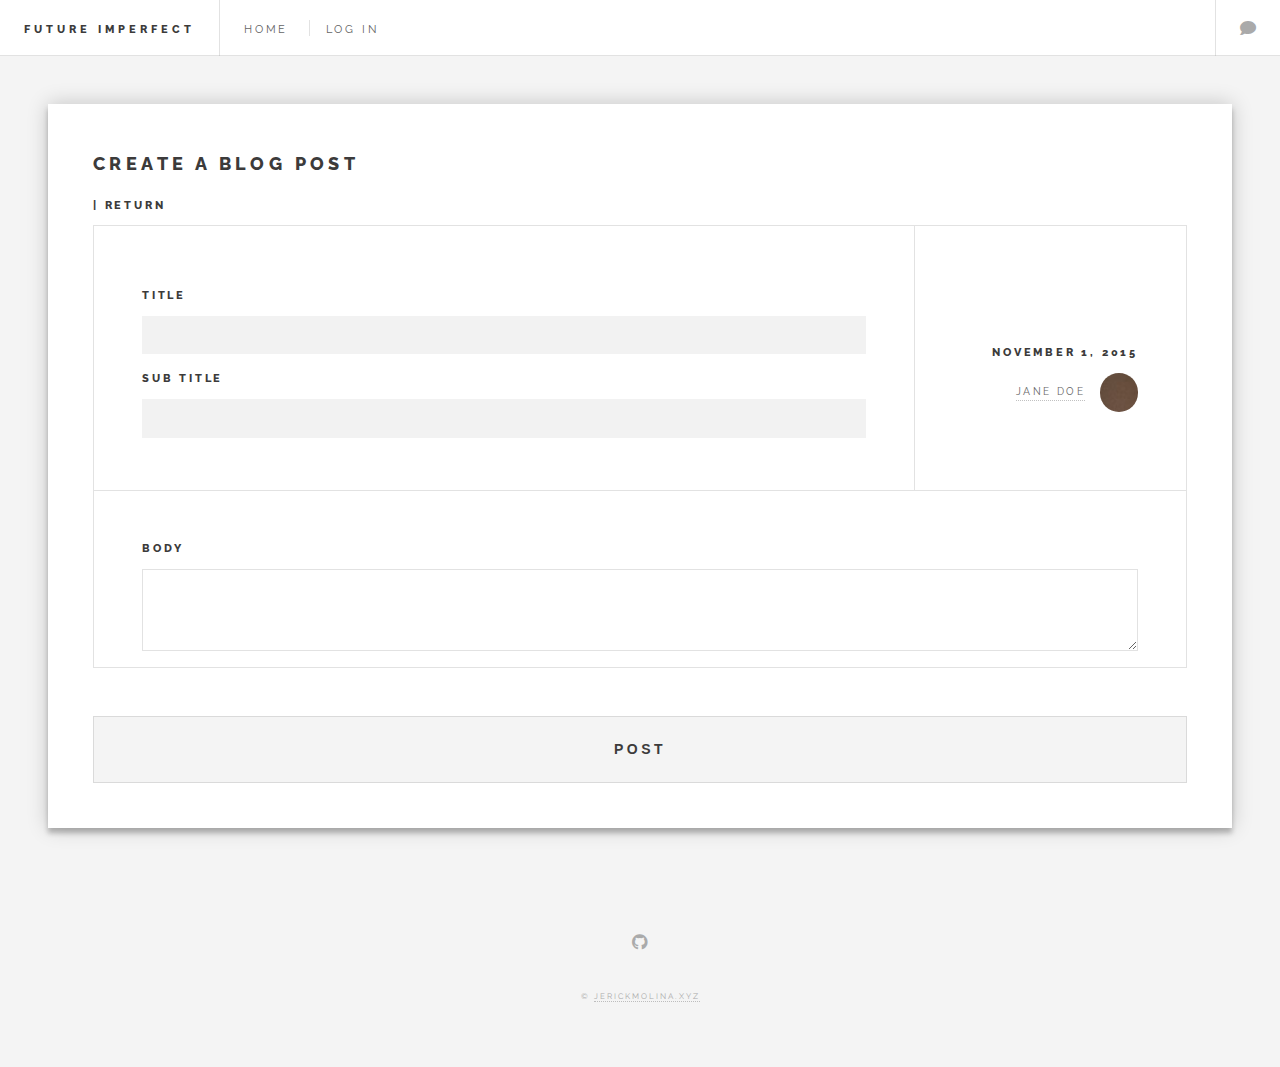
==== commit 8316342e: "Changed titles" ====
--- a/blog.html
+++ b/blog.html
@@ -6,7 +6,7 @@
     <meta name="viewport" content="width=device-width, initial-scale=1.0">
     <link rel="stylesheet" href="assets/css/main.css" />
     <link rel="stylesheet" href="assets/css/blog.css" />
-    <title>Document</title>
+	<title>profBlogger</title>
 </head>
 <body>
     <body class="single is-preload">
@@ -21,7 +21,7 @@
 							<ul>
 								<li><a href="/index.html">Home</a></li>
 								<li class="profile"><a  href="profile.html">profile</a></li>
-								<li><a class="logout"  href="#">Log In</a></li>
+								<li><a class="logout" href="#">Log In</a></li>
 							</ul>
 						</nav>
 						<nav class="main">
@@ -30,9 +30,7 @@
 									<a class="fa-comment" href="#">Blog</a>
 								
 								</li>
-								<li class="menu">
-									<a class="fa-bars" href="#menu">Menu</a>
-								</li>
+								
 							</ul>
 						</nav>
 					</header>
@@ -128,7 +126,7 @@
 
 
     <!-- Scripts -->
-            <script src="assets/js/authorize.js"></script>
+           
 			<script src="assets/js/jquery.min.js"></script>
 			<script src="assets/js/browser.min.js"></script>
 			<script src="assets/js/breakpoints.min.js"></script>
--- a/assets/css/main.css
+++ b/assets/css/main.css
@@ -6,7 +6,12 @@
 	html5up.net | @ajlkn
 	Free for personal and commercial use under the CCA 3.0 license (html5up.net/license)
 */
-
+textarea{
+	height:auto;
+	 background-color:unset !important;
+	 border-radius: none;
+	  overflow: hidden;
+}
 html, body, div, span, applet, object,
 iframe, h1, h2, h3, h4, h5, h6, p, blockquote,
 pre, a, abbr, acronym, address, big, cite,
